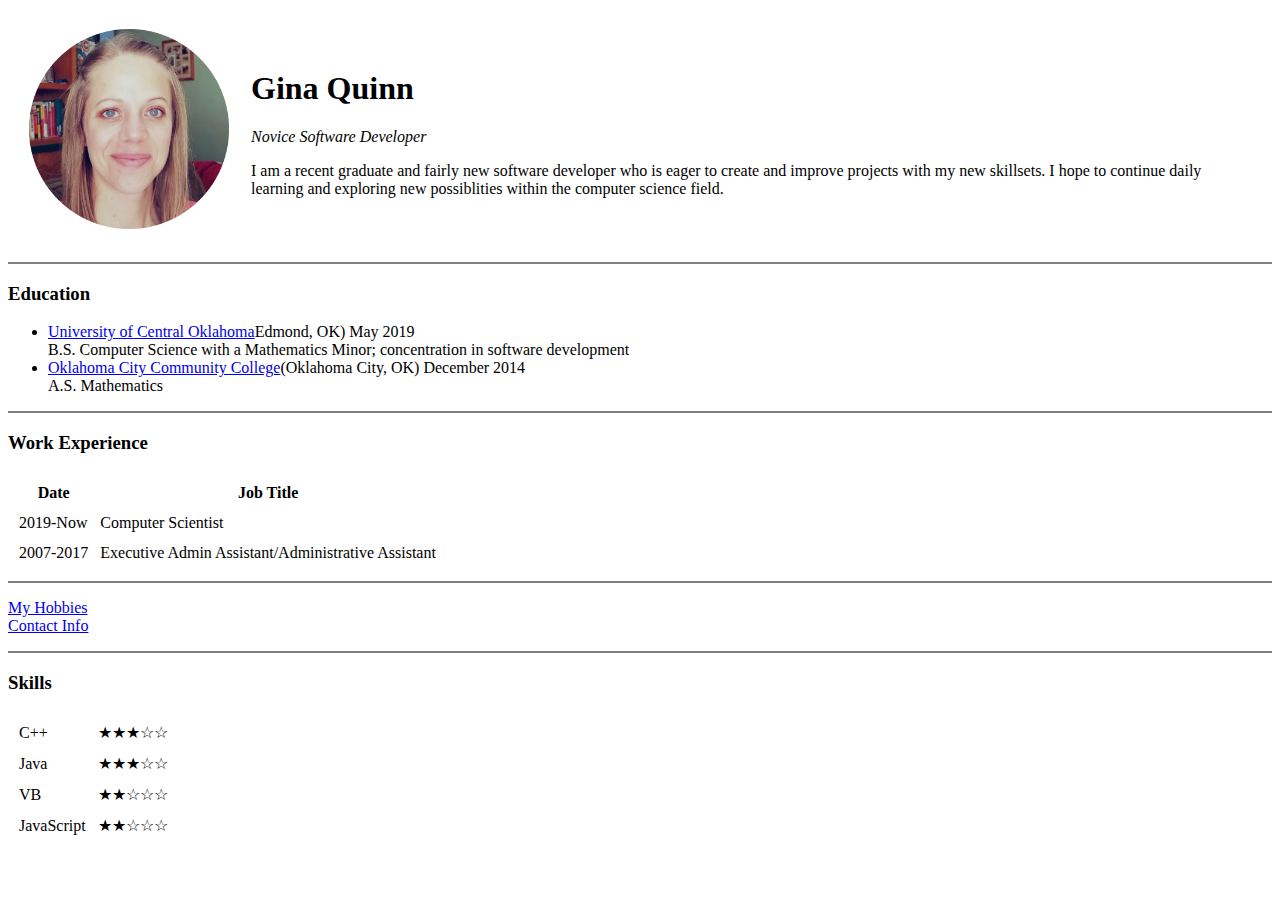
==== index.html @ 443cd81e "Add initial cv website files" ====
<!DOCTYPE html>
<html lang="en" dir="ltr">

<head>
  <meta charset="utf-8">
  <title>♥Gina's Personal Site</title>
</head>

<body>
  <table cellspacing="20">
    <tr>
      <td><img src="profile-circle.png" alt="gina profile pic" height="200" width="200"></td>
      <td>
        <h1>Gina Quinn</h1>
        <p><em>Novice Software Developer</em></p>
        <p>I am a recent graduate and fairly new software developer who is
          eager to create and improve projects with my new skillsets. I hope
          to continue daily learning and exploring new possiblities within the
          computer science field.</p>
      </td>
    </tr>
  </table>

  <hr size="2" noshade>
  <h3>Education</h3>
  <ul>
    <li><a href="https://www.uco.edu/">University of Central Oklahoma</a>Edmond, OK) May 2019<br>
      B.S. Computer Science with a Mathematics Minor; concentration in
      software development</li>
    <li><a href="http://www.occc.edu/">Oklahoma City Community College</a>(Oklahoma City, OK) December 2014<br>
      A.S. Mathematics</li>
  </ul>
  <hr size="2" noshade>
  <h3>Work Experience</h3>
  <table cellspacing="10">
    <thead>
      <tr>
        <th>Date</th>
        <th>Job Title</th>
      </tr>
    </thead>
    <tbody>
      <tr>
        <td>2019-Now</td>
        <td>Computer Scientist</td>
      </tr>
      <tr>
        <td>2007-2017</td>
        <td>Executive Admin Assistant/Administrative Assistant</td>
      </tr>
    </tbody>
    <tfoot>

    </tfoot>
  </table>
  <hr size="2" noshade>
  <p><a href="hobbies.html">My Hobbies</a><br>
    <a href="contact.html">Contact Info</a></p>
  <hr size="2" noshade>
  <h3>Skills</h3>
  <table cellspacing="10">
    <tr>
      <td>C++</td>
      <td>★★★☆☆</td>
    </tr>
    <tr>
      <td>Java</td>
      <td>★★★☆☆</td>
    </tr>
    <tr>
      <td>VB</td>
      <td>★★☆☆☆</td>
    </tr>
    <tr>
      <td>JavaScript</td>
      <td>★★☆☆☆</td>
    </tr>
  </table>

</body>

</html>
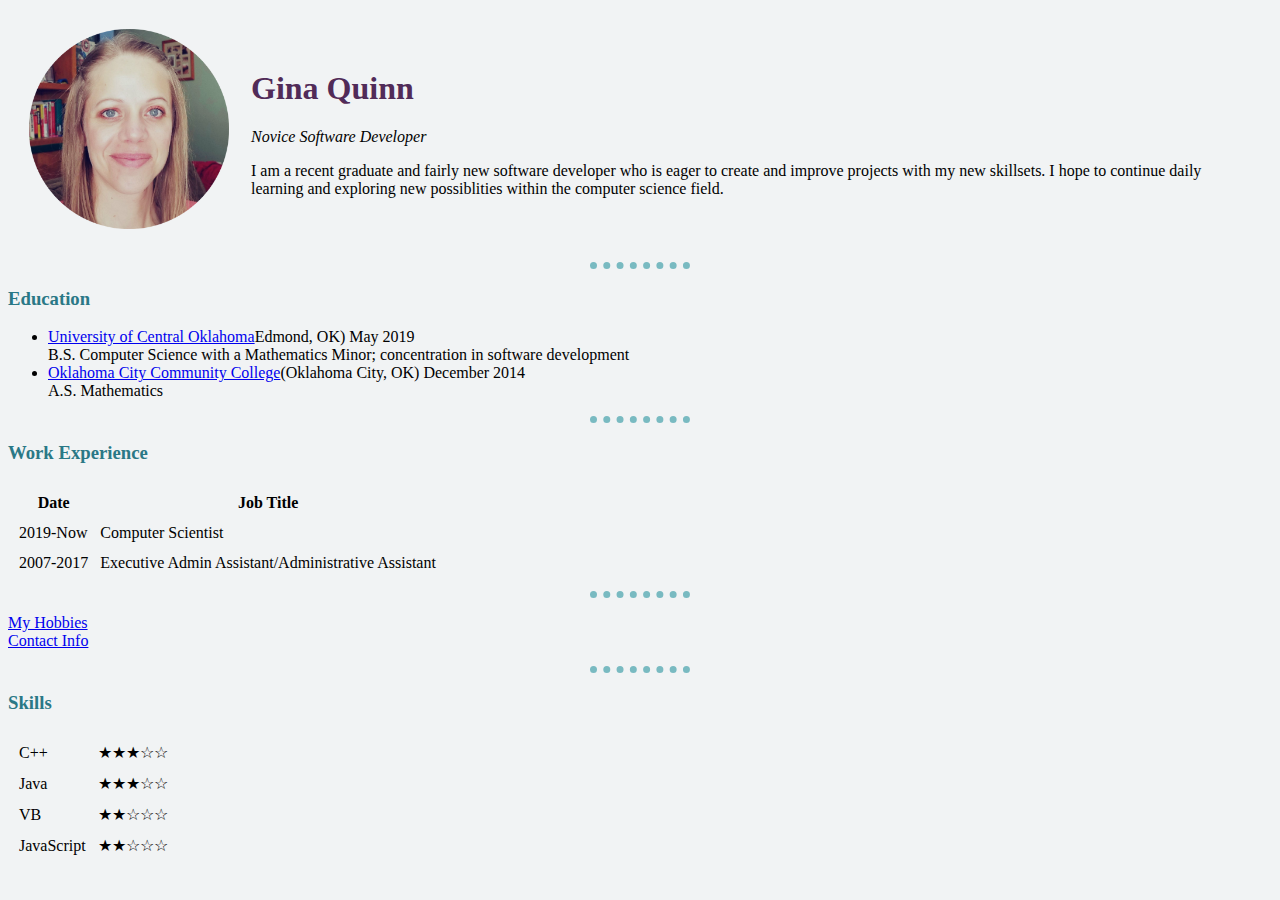
==== commit 9e2871da: "Final update to HTML practice website" ====
--- a/index.html
+++ b/index.html
@@ -4,12 +4,15 @@
 <head>
   <meta charset="utf-8">
   <title>♥Gina's Personal Site</title>
+  <!--https://colorhunt.co/palette/171695-->
+  <link rel="stylesheet" href="css/styles.css">
 </head>
+
 
 <body>
   <table cellspacing="20">
     <tr>
-      <td><img src="profile-circle.png" alt="gina profile pic" height="200" width="200"></td>
+      <td><img src="images/profile-circle.png" alt="gina profile pic" height="200" width="200"></td>
       <td>
         <h1>Gina Quinn</h1>
         <p><em>Novice Software Developer</em></p>
@@ -21,7 +24,7 @@
     </tr>
   </table>
 
-  <hr size="2" noshade>
+  <hr>
   <h3>Education</h3>
   <ul>
     <li><a href="https://www.uco.edu/">University of Central Oklahoma</a>Edmond, OK) May 2019<br>
@@ -30,7 +33,7 @@
     <li><a href="http://www.occc.edu/">Oklahoma City Community College</a>(Oklahoma City, OK) December 2014<br>
       A.S. Mathematics</li>
   </ul>
-  <hr size="2" noshade>
+  <hr>
   <h3>Work Experience</h3>
   <table cellspacing="10">
     <thead>
@@ -50,13 +53,12 @@
       </tr>
     </tbody>
     <tfoot>
-
     </tfoot>
   </table>
-  <hr size="2" noshade>
+  <hr>
   <p><a href="hobbies.html">My Hobbies</a><br>
     <a href="contact.html">Contact Info</a></p>
-  <hr size="2" noshade>
+  <hr>
   <h3>Skills</h3>
   <table cellspacing="10">
     <tr>
--- a/css/styles.css
+++ b/css/styles.css
@@ -0,0 +1,18 @@
+body {
+  background-color: #f1f3f4;
+}
+
+hr {
+  border-color: #79bac1;
+  border-style: dotted none none;
+  border-width: 7px;
+  width: 100px;
+}
+
+h1 {
+  color: #512b58;
+}
+
+h3 {
+  color: #2a7886;
+}
